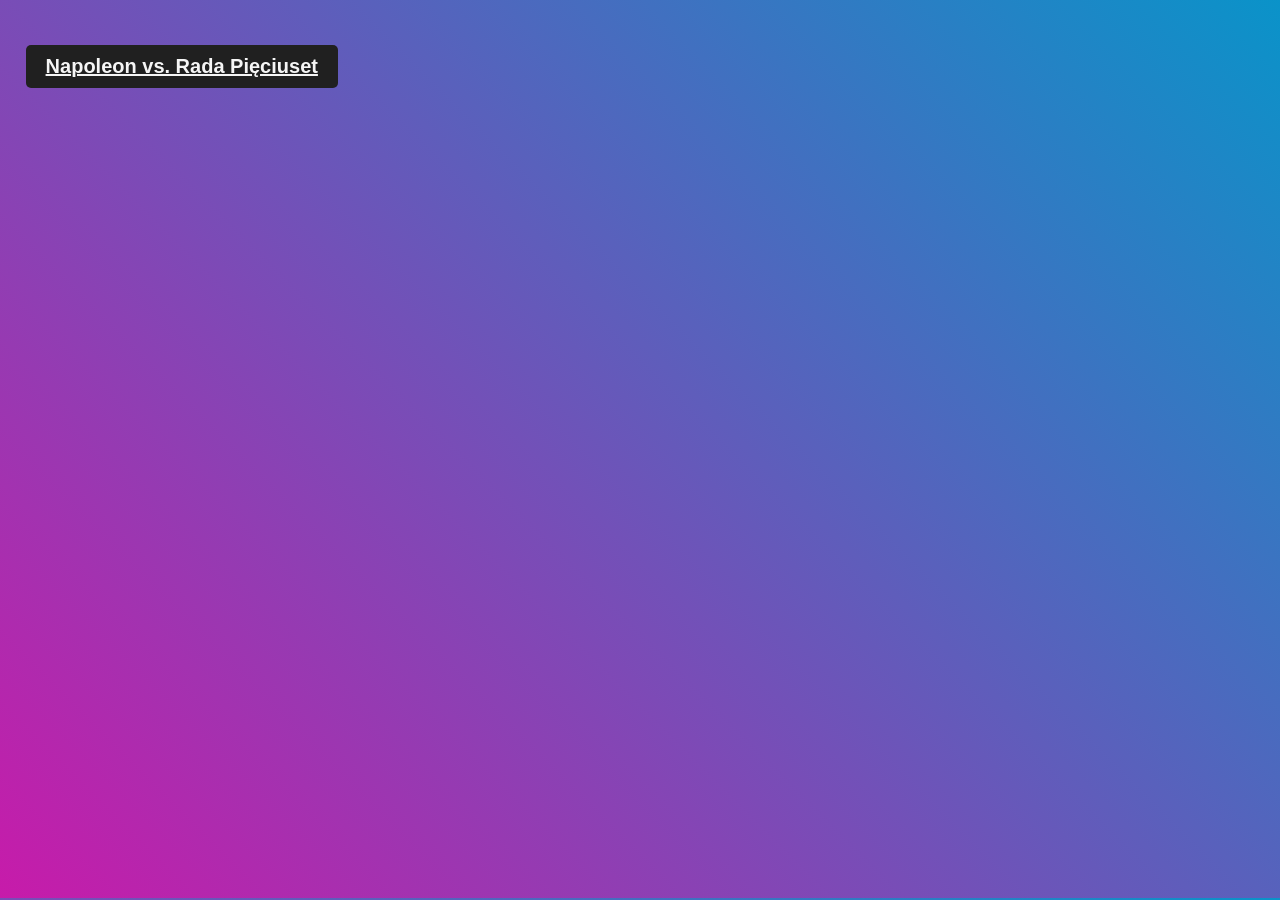
==== public/index.html @ 273f8308 "naprawa" ====
<!DOCTYPE html>
<html>
    <head>
        <meta charset="UTF-8">
        <meta name="viewport", content="width=device-width, initial scale=1.0">
        <title>Wybór mapy</title>
        <link rel="icon" href="../content/c_500_icon.png">
        <link rel="stylesheet" href="style.css">
        <script src="index.js"></script>
    </head>
    <body class="wybor-mapy">
        <button class="rada">
            <a href="rada-pieciuset.html" class="wybor-rada">Napoleon vs. Rada Pięciuset</a>
        </button>
    </body>
</html>
---- public/style.css ----
body.rada-body {
    font-family: 'Segoe UI', sans-serif;
    background: linear-gradient(45deg, rgb(199, 27, 170), rgb(10, 147, 201));
    height: 98vh;
}
canvas.rada-canvas {
    background-image: url("../content/c_500_background_pl.png");
    position: absolute;
    width: auto;
    height: auto;
    left: 2%;
}
a.mapy-button {
    font-family: 'Segoe UI', sans-serif;
    text-align: center;
    bottom: 5px;
    font-weight: bold;
    font-size: 20px;
    color: whitesmoke;
    text-decoration: none;
    padding: 10px;
    padding-top: 5px;
    padding-bottom: 5px;
}
button.rada-button {
    text-align: center;
    position: absolute;
    bottom: 3%;
    display: flex;
    right: 47.65%;
    font-size: 20px;
    cursor: pointer;
    background-color: rgb(32, 32, 32);
    color: white;
    border: none;
    border-radius: 5px;
    transition-duration: 0.5s;
    margin: 0;
}
button.rada-button:hover {
    scale: 1.4;
}
body.wybor-mapy {
    font-family: 'Segoe UI', sans-serif;
    background: linear-gradient(45deg, rgb(199, 27, 170), rgb(10, 147, 201));
    height: 98vh;
}
a.wybor-rada {
    font-size: 20px;
    font-family: 'Segoe UI', sans-serif;
    font-weight: bold;
    color: whitesmoke;
}
button.rada {
    position: absolute;
    top: 5%;
    left: 2%;
    padding: 10px 20px;
    font-size: 20px;
    cursor: pointer;
    background-color: rgb(32, 32, 32);
    border: none;
    border-radius: 5px;
    transition-duration: 0.5s;
}
button.rada:hover {
    scale: 1.15;
}
body.piramidy {
    font-family: 'Segoe UI', 'sans-serif';
    text-align: center;
}
#board {
    /*background-image: url("../../content/rada_pieciuset_tlo.png");*/
    background-color: aquamarine;
}
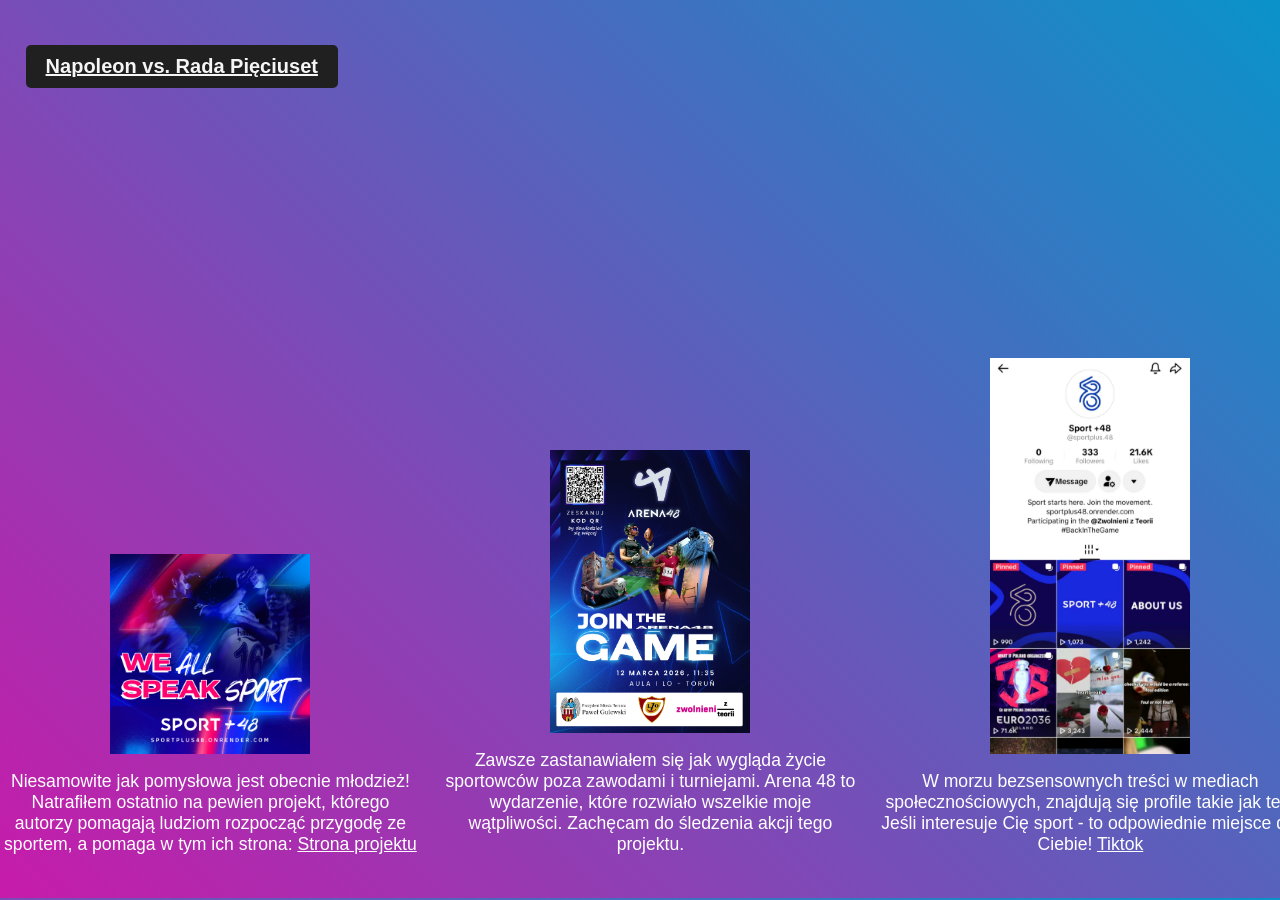
==== commit c204ac6b: "to be deleted later someday" ====
--- a/public/index.html
+++ b/public/index.html
@@ -12,5 +12,19 @@
         <button class="rada">
             <a href="rada-pieciuset.html" class="wybor-rada">Napoleon vs. Rada Pięciuset</a>
         </button>
+        <div class="wzmianki">
+            <div class="sponsorowane">
+                <img src="../content/Allianz_Sportplus48.png" class="s-1"/>
+                <p> Niesamowite jak pomysłowa jest obecnie młodzież! Natrafiłem ostatnio na pewien projekt, którego autorzy pomagają ludziom rozpocząć przygodę ze sportem, a pomaga w tym ich strona: <a href="https://sportplus48.onrender.com" target="_blank">Strona projektu</a></p>
+            </div>
+            <div class="sponsorowane">
+                <img src="../content/Plakat_png2.png" class="s-2"/>
+                <p>Zawsze zastanawiałem się jak wygląda życie sportowców poza zawodami i turniejami. Arena 48 to wydarzenie, które rozwiało wszelkie moje wątpliwości. Zachęcam do śledzenia akcji tego projektu.</p>
+            </div>
+            <div class="sponsorowane">
+                <img src="../content/tt_info.jpg" class="s-3"/>
+                <p>W morzu bezsensownych treści w mediach społecznościowych, znajdują się profile takie jak ten. Jeśli interesuje Cię sport - to odpowiednie miejsce dla Ciebie! <a href="https://www.tiktok.com/@sportplus.48?_r=1&_t=ZN-95JgJD2f8zb" target="_blank">Tiktok</a></p>
+            </div>
+        </div>
     </body>
 </html>
--- a/public/style.css
+++ b/public/style.css
@@ -3,6 +3,7 @@
     background: linear-gradient(45deg, rgb(199, 27, 170), rgb(10, 147, 201));
     height: 98vh;
 }
+
 canvas.rada-canvas {
     background-image: url("../content/c_500_background_pl.png");
     position: absolute;
@@ -10,6 +11,7 @@
     height: auto;
     left: 2%;
 }
+
 a.mapy-button {
     font-family: 'Segoe UI', sans-serif;
     text-align: center;
@@ -22,6 +24,7 @@
     padding-top: 5px;
     padding-bottom: 5px;
 }
+
 button.rada-button {
     text-align: center;
     position: absolute;
@@ -37,20 +40,24 @@
     transition-duration: 0.5s;
     margin: 0;
 }
+
 button.rada-button:hover {
     scale: 1.4;
 }
+
 body.wybor-mapy {
     font-family: 'Segoe UI', sans-serif;
     background: linear-gradient(45deg, rgb(199, 27, 170), rgb(10, 147, 201));
     height: 98vh;
 }
+
 a.wybor-rada {
     font-size: 20px;
     font-family: 'Segoe UI', sans-serif;
     font-weight: bold;
     color: whitesmoke;
 }
+
 button.rada {
     position: absolute;
     top: 5%;
@@ -70,7 +77,52 @@
     font-family: 'Segoe UI', 'sans-serif';
     text-align: center;
 }
+
 #board {
     /*background-image: url("../../content/rada_pieciuset_tlo.png");*/
     background-color: aquamarine;
+}
+
+.wzmianki {
+    display: flex;
+    flex-direction: row;
+    align-items: flex-end;
+    justify-content: center;
+    gap: 15rem;
+    position: absolute;
+    bottom: 3%;
+    right: 7%;
+}
+
+.sponsorowane {
+    color: #fff;
+    font-family: 'Segoe Ui', sans-serif;
+    font-size: 1.1em;
+    font-weight: 500;
+    text-align: center;
+    display: flex;
+    flex-direction: column;
+    align-items: center;
+    max-width: 200px;
+}
+
+.sponsorowane > p * {
+    color: #fff;
+    font-family: 'Segoe Ui', sans-serif;
+    font-size: 1em;
+    font-weight: 500;
+    text-align: center;
+    transition-duration: .4s;
+
+    &:hover {
+        transform: scale(1.05);
+    }
+}
+
+.sponsorowane > img {
+    max-width: 200px;
+}
+
+.sponsorowane > p {
+    min-width: 210%;
 }
